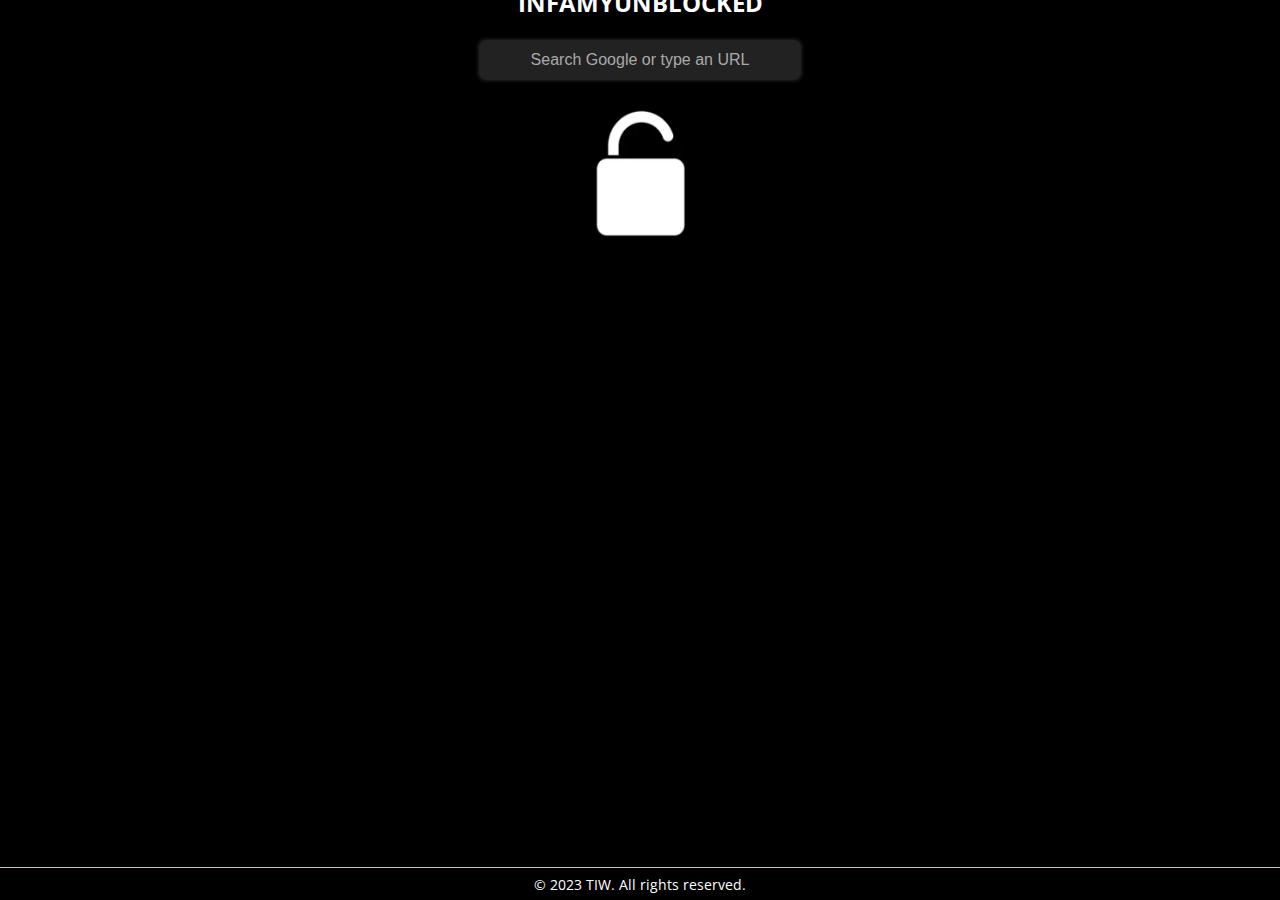
==== index.html @ d75e302a "Initial commit" ====
<!DOCTYPE html>
<html>
<head>
  <title>Redirect Page</title>
  <script>
    window.onload = function() {
      window.location.href = "/static/"; // Replace with your desired URL
    };
  </script>
</head>
<body>
  <h1>Redirecting...</h1>
  <p>If you are not redirected, <a href="/static/">click here</a>.</p>
</body>
</html>
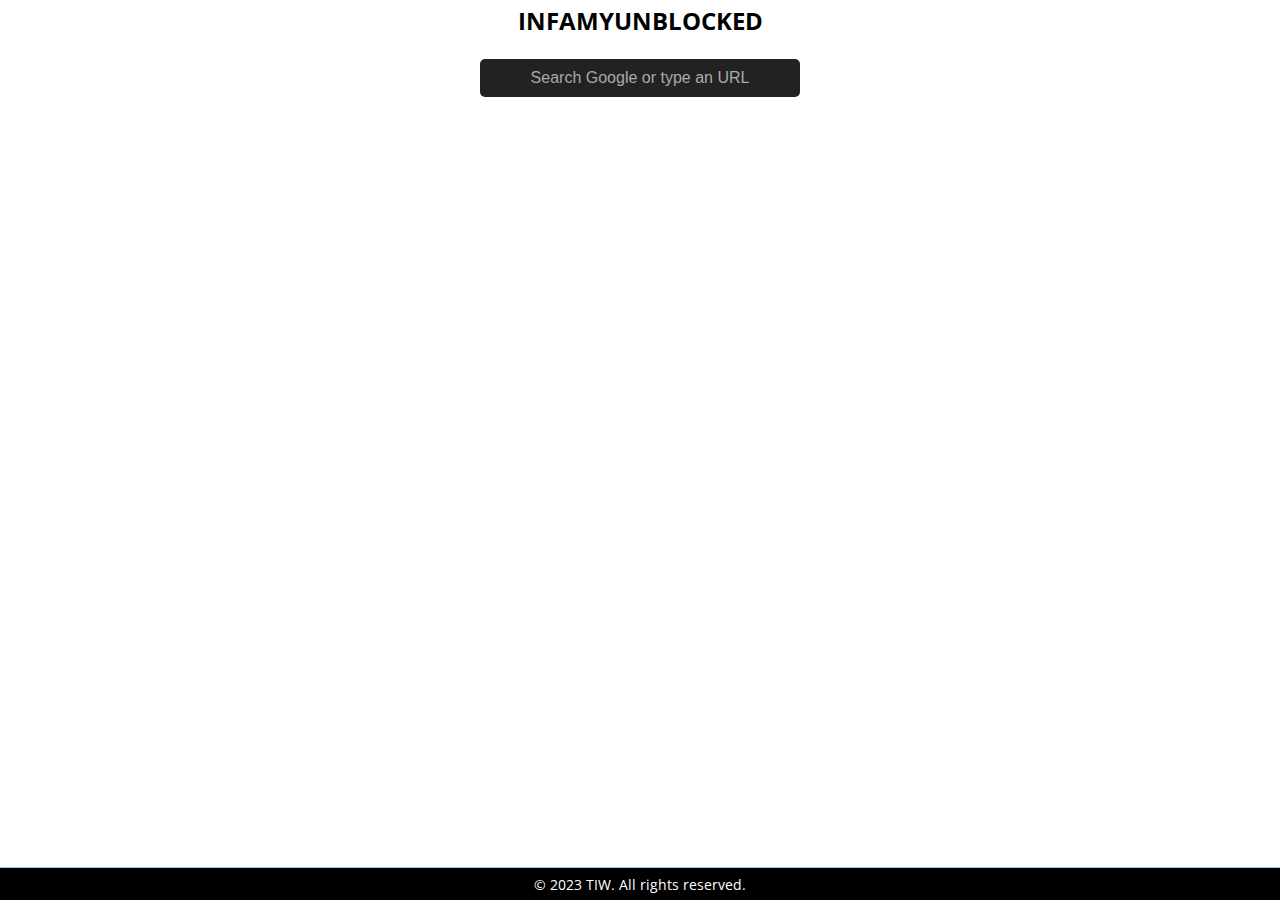
==== commit ae1ca0b8: "3eded" ====
--- a/index.html
+++ b/index.html
@@ -7,9 +7,13 @@
       window.location.href = "/static/"; // Replace with your desired URL
     };
   </script>
+  <style>
+    body{
+      background-color: lightgrey;
+    }
+  </style>
 </head>
 <body>
-  <h1>Redirecting...</h1>
-  <p>If you are not redirected, <a href="/static/">click here</a>.</p>
+  <h1>Currently redirecting to the proxy</h1>
 </body>
 </html>
